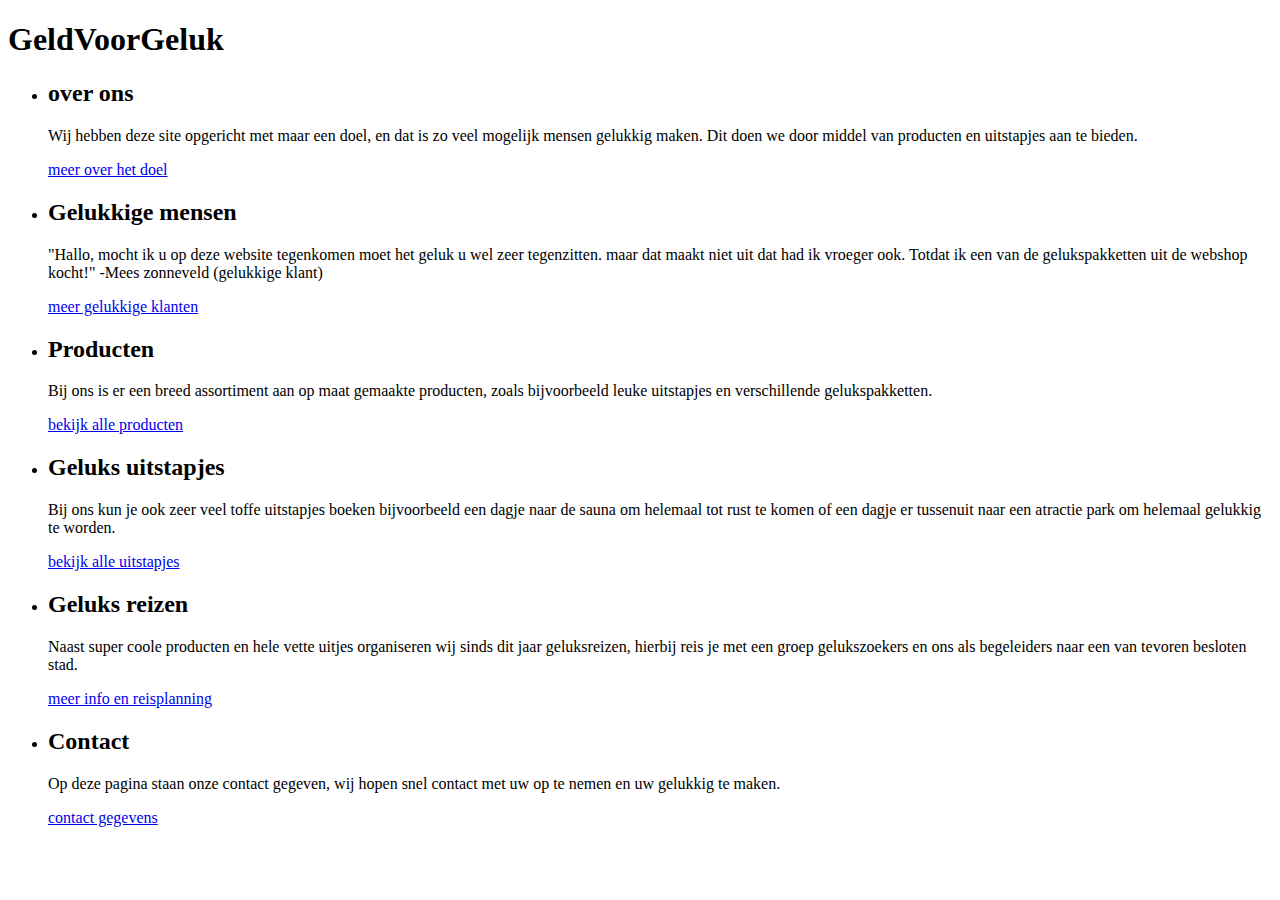
==== index.html @ 1fd93cfb "Update index.html" ====
<!DOCTYPE html>
<html>
<head>
  <title>geld voor geluk</title>
  <link rel="stylesheet" type="text/css" href="homepage.css">
</head>
<body>

  <div class="header">
    <h1>GeldVoorGeluk</h1>
  </div>

  <ul>
    <li>
      <h2>over ons</h2>
      <p>Wij hebben deze site opgericht met maar een doel, en dat is zo veel mogelijk mensen gelukkig maken. Dit doen we door middel van producten en uitstapjes aan te bieden.</p>
      <a href="doel.html">meer over het doel</a>
    </li>
    <li>
      <h2>Gelukkige mensen</h2>
      <p>"Hallo, mocht ik u op deze website tegenkomen moet het geluk u wel zeer tegenzitten. maar dat maakt niet uit dat had ik vroeger ook. Totdat ik een van de gelukspakketten uit de webshop kocht!" -Mees zonneveld (gelukkige klant)</p> 
      <a href="mensen.html">meer gelukkige klanten</a>
    </li>
    <li>
      <h2>Producten</h2>
      <p>Bij ons is er een breed assortiment aan op maat gemaakte producten, zoals bijvoorbeeld leuke uitstapjes en verschillende gelukspakketten.</p>
      <a href="webshop.html">bekijk alle producten</a>
    </li>
    <li>
      <h2>Geluks uitstapjes</h2>
      <p>Bij ons kun je ook zeer veel toffe uitstapjes boeken bijvoorbeeld een dagje naar de sauna om helemaal tot rust te komen of een dagje er tussenuit naar een atractie park om helemaal gelukkig te worden.</p>
      <a href="uitstap.html">bekijk alle uitstapjes</a>
    </li>
    <li>
      <h2>Geluks reizen</h2>
      <p>Naast super coole producten en hele vette uitjes organiseren wij sinds dit jaar geluksreizen, hierbij reis je met een groep gelukszoekers en ons als begeleiders naar een van tevoren besloten stad.</p>
      <a href="reizen.html">meer info en reisplanning</a>
    </li>
    <li>
      <h2>Contact</h2>
      <p>Op deze pagina staan onze contact gegeven, wij hopen snel contact met uw op te nemen en uw gelukkig te maken.</p>
      <a href="gvgcontact.html">contact gegevens</a>
    </li>
  </ul>

</body>
</html>
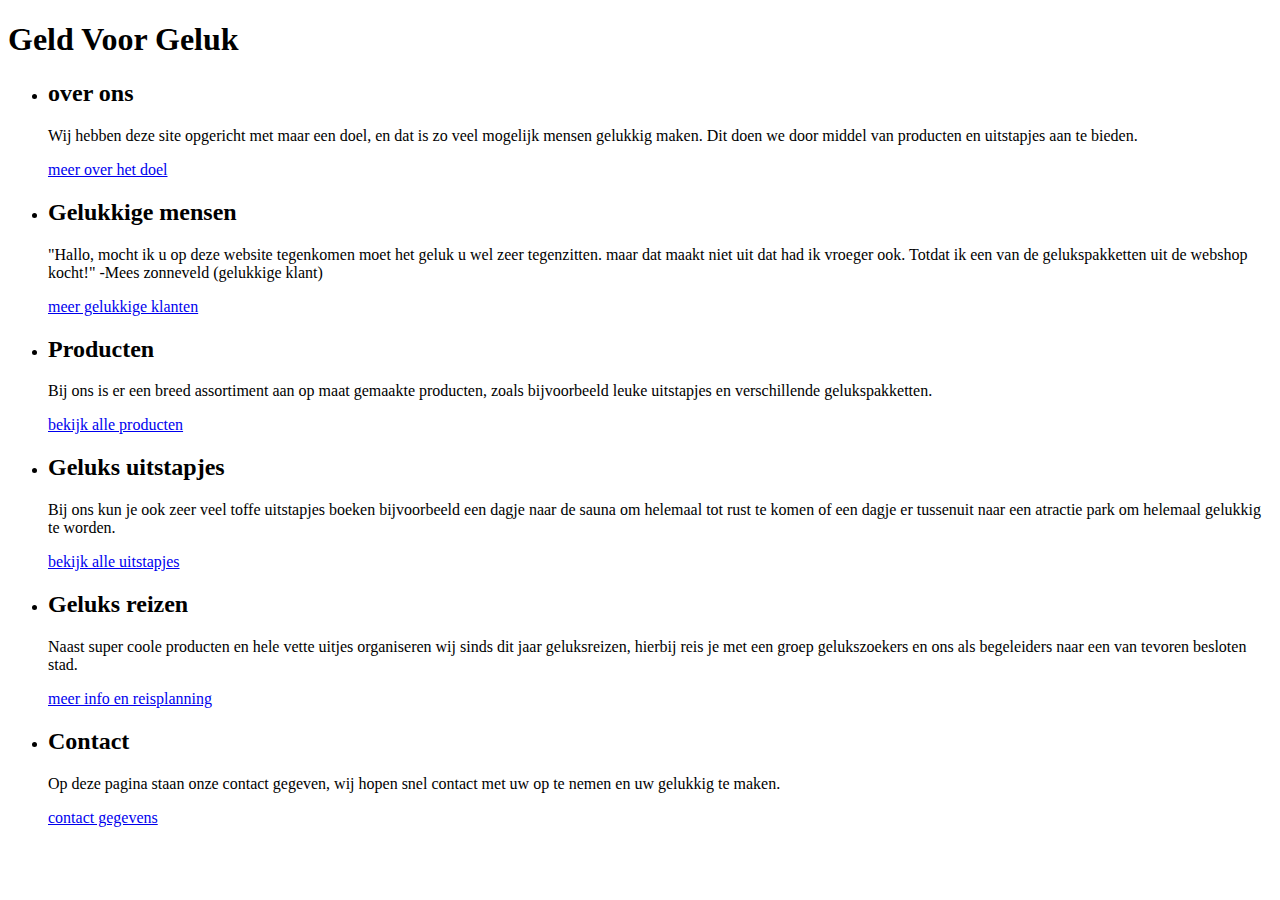
==== commit 892dd562: "Update index.html" ====
--- a/index.html
+++ b/index.html
@@ -7,7 +7,7 @@
 <body>
 
   <div class="header">
-    <h1>GeldVoorGeluk</h1>
+    <h1>Geld Voor Geluk</h1>
   </div>
 
   <ul>
@@ -39,7 +39,7 @@
     <li>
       <h2>Contact</h2>
       <p>Op deze pagina staan onze contact gegeven, wij hopen snel contact met uw op te nemen en uw gelukkig te maken.</p>
-      <a href="gvgcontact.html">contact gegevens</a>
+      <a href="contact.html">contact gegevens</a>
     </li>
   </ul>
 
